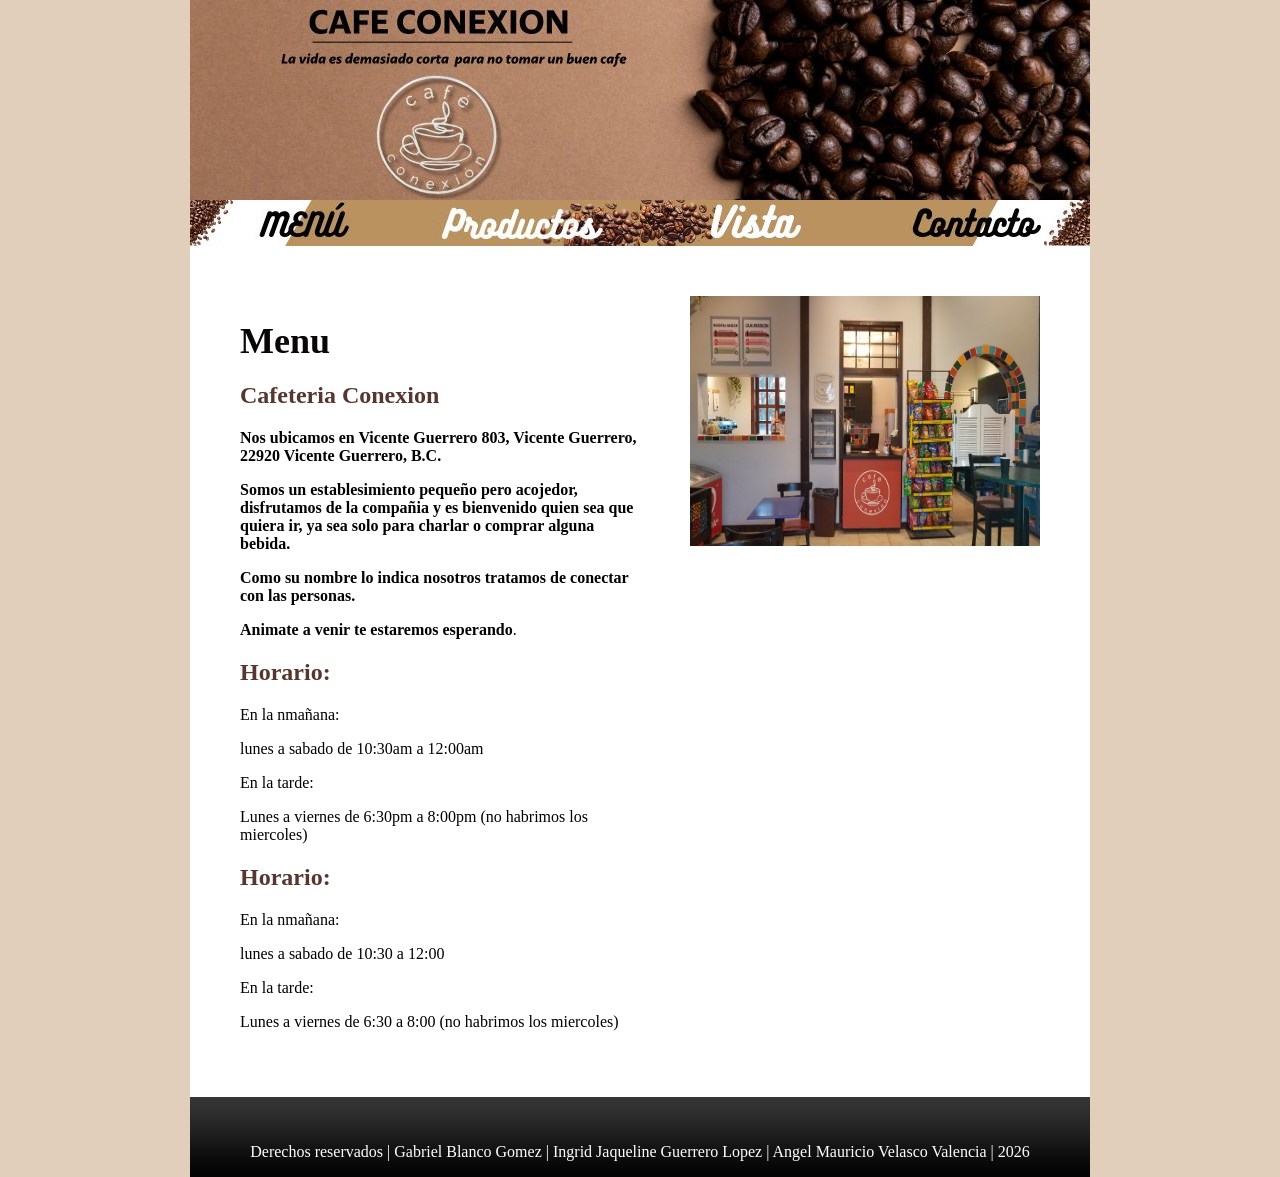
==== index.html @ 685ad6ce "Add files via upload" ====
<!DOCTYPE HTML>
<html>
<head>
<meta http-equiv="Content-Type" content="text/html; charset=utf-8">
<title>Inicio</title>
<link href="css/cajas.css" rel="stylesheet" type="text/css">
<link href="css/texto.css" rel="stylesheet" type="text/css">
<body>
<div id="principal">
  <div id="encabezado"><img src="imagenes/Diseño sin título.jpg" width="900" height="200"></div>
  <div id="menu"><a href="index.html"><img src="imagenes/1.jpg" width="225" height="46"></a><a href="producto.html"><img src="imagenes/2.jpg" width="225" height="46"></a><a href="vista.html"><img src="imagenes/3.jpg" width="225" height="46"></a><a href="contacto.html"><img src="imagenes/4.jpg" width="225" height="46"></a></div>
  <div id="contenido">
    <div id="texto"> 
      <h1>Menu</h1>
      <h2>Cafeteria Conexion</h2>
      <p><strong>Nos ubicamos en Vicente Guerrero 803, Vicente Guerrero, 22920 Vicente Guerrero, B.C.</strong></p>
      <p><strong>Somos un establesimiento pequeño pero acojedor, disfrutamos de la compañia y es bienvenido quien sea que quiera ir, ya sea solo para charlar o comprar alguna bebida.</strong></p>
      <p><strong>Como su nombre lo indica nosotros tratamos de conectar con las personas.</strong></p>
      <p><strong>Animate a venir te estaremos esperando</strong>.</p>
      <h2>Horario:</h2>
      <p>En la nmañana:</p>
      <p>lunes a sabado de 10:30am a 12:00am</p>
      <p>En la tarde:</p>
      <p>Lunes a viernes de 6:30pm a 8:00pm (no habrimos los miercoles)</p>
      <h2>Horario:</h2>
      <p>En la nmañana:</p>
      <p>lunes a sabado de 10:30 a 12:00</p>
      <p>En la tarde:</p>
      <p>Lunes a viernes de 6:30 a 8:00 (no habrimos los miercoles)</p>
    </div>
    <div id="imagen"><img src="imagenes/20260505_192520.jpg" width="350" height="250"></div>
  </div>
  <div id="pie">
    <p>Derechos reservados | Gabriel Blanco Gomez | Ingrid Jaqueline Guerrero Lopez | Angel Mauricio Velasco Valencia | 2026</p>
  </div>
</div>
</body>
</html>
---- css/cajas.css ----
@charset "utf-8";
#principal {
	width: 900px;
	margin-right: auto;
	margin-left: auto;
}
#principal #encabezado {
	height: 200px;
	width: 900px;
}
body {
	background-image: none;
	background-repeat: repeat;
	margin-top: 0px;
	background-color: #E1CFBB;
}

#principal #menu {
	height: 46px;
	width: 900px;
}
#principal #contenido {
	padding: 50px;
	width: 800px;
	background-color: #FFF;
	float: left;
}
#principal #pie {
	text-align: center;
	float: left;
	height: 50px;
	width: 900px;
	padding-top: 30px;
	color: #FFF;
	background-image: url(../imagenes/pie_fondo.gif);
}
#principal #contenido #texto {
	float: left;
	width: 400px;
	margin-right: 50px;
}
#principal #contenido #imagen {
	float: left;
	width: 350px;
}
---- css/texto.css ----
@charset "utf-8";
#texto h1 {
	font-family: "Comic Sans MS", cursive;
	color: #080607;
	font-size: 36px;
	margin-bottom: 5px;
}
#texto div {
	background-position: center center;
}
#texto p span strong {
	font-family: Arial, Helvetica, sans-serif;
	font-size: 14px;
	font-style: normal;
}
#texto h2 {
	font-family: "Comic Sans MS", cursive;
	font-size: 24px;
	color: #55372F;
}
.horario {
	font-family: Arial, Helvetica, sans-serif;
	font-size: 14px;
}
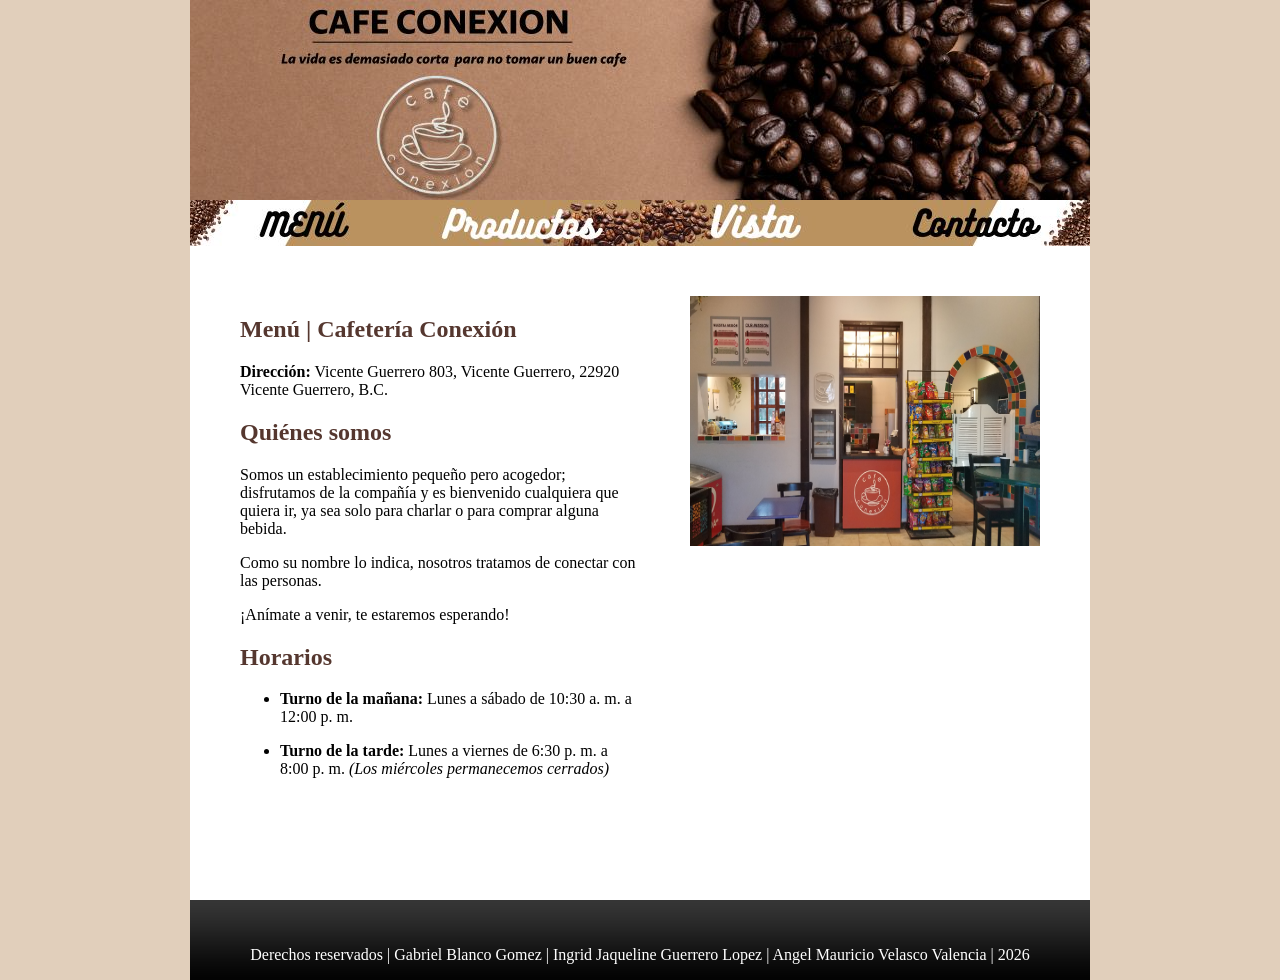
==== commit f0fb5c95: "Add files via upload" ====
--- a/index.html
+++ b/index.html
@@ -11,22 +11,22 @@
   <div id="menu"><a href="index.html"><img src="imagenes/1.jpg" width="225" height="46"></a><a href="producto.html"><img src="imagenes/2.jpg" width="225" height="46"></a><a href="vista.html"><img src="imagenes/3.jpg" width="225" height="46"></a><a href="contacto.html"><img src="imagenes/4.jpg" width="225" height="46"></a></div>
   <div id="contenido">
     <div id="texto"> 
-      <h1>Menu</h1>
-      <h2>Cafeteria Conexion</h2>
-      <p><strong>Nos ubicamos en Vicente Guerrero 803, Vicente Guerrero, 22920 Vicente Guerrero, B.C.</strong></p>
-      <p><strong>Somos un establesimiento pequeño pero acojedor, disfrutamos de la compañia y es bienvenido quien sea que quiera ir, ya sea solo para charlar o comprar alguna bebida.</strong></p>
-      <p><strong>Como su nombre lo indica nosotros tratamos de conectar con las personas.</strong></p>
-      <p><strong>Animate a venir te estaremos esperando</strong>.</p>
-      <h2>Horario:</h2>
-      <p>En la nmañana:</p>
-      <p>lunes a sabado de 10:30am a 12:00am</p>
-      <p>En la tarde:</p>
-      <p>Lunes a viernes de 6:30pm a 8:00pm (no habrimos los miercoles)</p>
-      <h2>Horario:</h2>
-      <p>En la nmañana:</p>
-      <p>lunes a sabado de 10:30 a 12:00</p>
-      <p>En la tarde:</p>
-      <p>Lunes a viernes de 6:30 a 8:00 (no habrimos los miercoles)</p>
+      <h2 data-path-to-node="3">Menú | Cafetería Conexión</h2>
+      <p data-path-to-node="4"><strong data-path-to-node="4" data-index-in-node="0">Dirección:</strong> Vicente Guerrero 803, Vicente Guerrero, 22920 Vicente Guerrero, B.C.</p>
+      <h2 data-path-to-node="6">Quiénes somos</h2>
+      <p data-path-to-node="7">Somos un establecimiento pequeño pero acogedor; disfrutamos de la compañía y es bienvenido cualquiera que quiera ir, ya sea solo para charlar o para comprar alguna bebida.</p>
+      <p data-path-to-node="8">Como su nombre lo indica, nosotros tratamos de conectar con las personas.</p>
+      <p data-path-to-node="9">¡Anímate a venir, te estaremos esperando!</p>
+      <h2 data-path-to-node="11">Horarios</h2>
+      <ul data-path-to-node="12">
+        <li>
+          <p data-path-to-node="12,0,0"><strong data-path-to-node="12,0,0" data-index-in-node="0">Turno de la mañana:</strong> Lunes a sábado de 10:30 a. m. a 12:00 p. m.</p>
+        </li>
+        <li>
+          <p data-path-to-node="12,1,0"><strong data-path-to-node="12,1,0" data-index-in-node="0">Turno de la tarde:</strong> Lunes a viernes de 6:30 p. m. a 8:00 p. m. <em data-path-to-node="12,1,0" data-index-in-node="62">(Los miércoles permanecemos cerrados)</em></p>
+        </li>
+      </ul>
+      <h1>&nbsp;</h1>
     </div>
     <div id="imagen"><img src="imagenes/20260505_192520.jpg" width="350" height="250"></div>
   </div>
